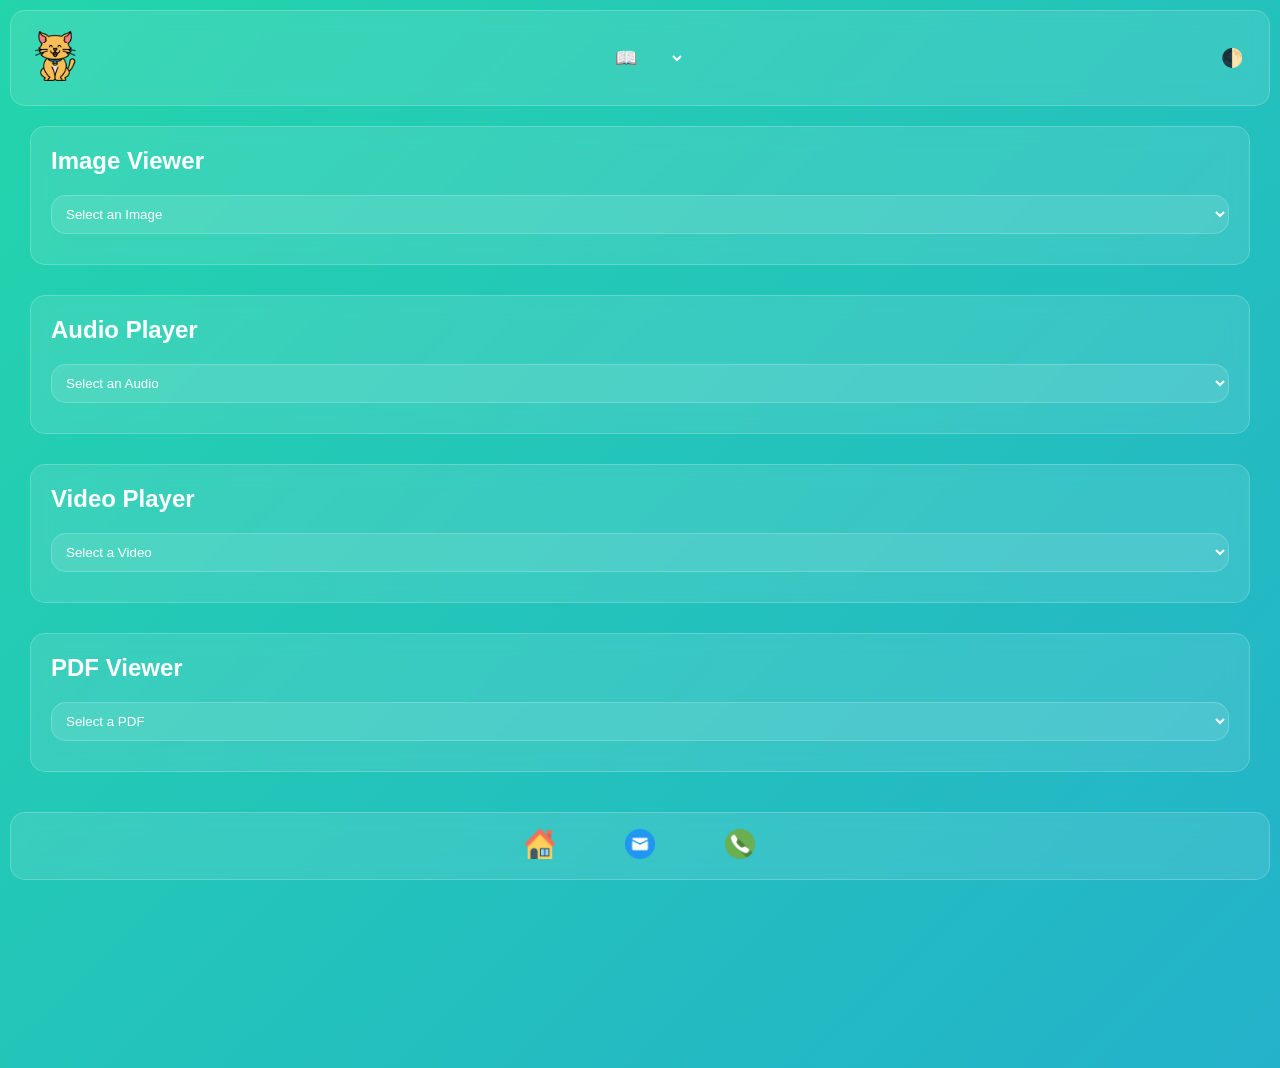
==== 1.html @ 8be2dfb5 "Update 1.html" ====
<!DOCTYPE html>
<html lang="en">
<head>
    <meta charset="UTF-8">
    <meta name="viewport" content="width=device-width, initial-scale=1.0">
    <title>Cattnip</title>
    <meta name="theme-color" content="#23a6d5">
    <style>
        :root {
            --glass-color: rgba(255, 255, 255, 0.1);
            --glass-border: 1px solid rgba(255, 255, 255, 0.2);
            --glass-radius: 15px;
            --glass-blur: 10px;
        }

        body {
            font-family: Arial, sans-serif;
            margin: 0;
            padding: 0;
            background: linear-gradient(-45deg, #ee7752, #e73c7e, #23a6d5, #23d5ab);
            background-size: 400% 400%;
            animation: gradient 15s ease infinite;
            min-height: 100vh;
            margin-left: 10px;
            margin-right: 10px;
        }

        @keyframes gradient {
            0% {
                background-position: 0% 50%;
            }
            50% {
                background-position: 100% 50%;
            }
            100% {
                background-position: 0% 50%;
            }
        }

        .glassmorphism {
            background: var(--glass-color);
            backdrop-filter: blur(var(--glass-blur));
            border: var(--glass-border);
            border-radius: var(--glass-radius);
        }

        header {
            position:sticky;
            top:10px;
            padding: 20px;
            display: flex;
            justify-content: space-between;
            align-items: center;
            z-index: 1000;
        }


        .theme-switch {
            background: none;
            border: none;
            color: white;
            cursor: pointer;
            font-size: 18px;
        }

        footer {
            text-align: center;
            color: white;
            position: sticky;
            bottom: 20px;
        }
        ul {
            display: flex;
            text-decoration: none;
            justify-content: center;
            list-style: none;
            padding: 0;
        }
        li {
            margin: 0 35px;
        }
        .logo{
            width: 30px;
            height: 30px;
        }

        /* Custom scrollbar */
        ::-webkit-scrollbar {
            width: 10px;
        }

        ::-webkit-scrollbar-track {
            background: var(--glass-color);
        }

        ::-webkit-scrollbar-thumb {
            background:unset;
            border-radius: 5px;
        }

        ::-webkit-scrollbar-thumb:hover {
            background: unset;
        }
        img[src="cat.png"] {
            position: relative;
            top: 0;
            width: 50px;
            height: 50px;
        }
        
    </style>
</head>
<body>
    <header class="glassmorphism">
        <div><img src="cat.png"></div>
                    <select class="theme-switch" id="pages" onchange="updateIframe()">
                        <option value="deep2.html">📖</option>
                        <option value="deep.html">Deep</option>
                        <option value="deep3.html">Deep3</option>
                    </select>
        <button class="theme-switch" id="themeSwitch">🌓</button>
    </header>
    <main>
        <iframe id="contentFrame" src="deep2.html" frameborder="0" style="width: 100%; height: 100vh;"></iframe>
    </main>
    <footer class="glassmorphism">
        <ul>
            <li><a href="#home"><img src="house.png" class="logo"></a></li>
            <li><a href="#services"><img src="mail.png" class="logo"></a></li>
            <li><a href="#contact"><img src="phone.png" class="logo"></a></li>
        </ul>
    </footer>

    <script>

function updateIframe() {
            var select = document.getElementById('pages');
            var iframe = document.getElementById('contentFrame');
            iframe.src = select.value;
        }
        // Theme switching
        const themes = [
            { primary: '#ee7752', secondary: '#e73c7e', tertiary: '#23a6d5', quaternary: '#23d5ab' },
            { primary: '#3498db', secondary: '#2ecc71', tertiary: '#e74c3c', quaternary: '#f39c12' },
            { primary: '#9b59b6', secondary: '#34495e', tertiary: '#1abc9c', quaternary: '#e67e22' },
            { primary: '#2c3e50', secondary: '#27ae60', tertiary: '#c0392b', quaternary: '#f1c40f' },
            { primary: '#16a085', secondary: '#2980b9', tertiary: '#8e44ad', quaternary: '#d35400' },
            { primary: '#2980b9', secondary: '#8e44ad', tertiary: '#16a085', quaternary: '#f39c12' },
            { primary: '#27ae60', secondary: '#3498db', tertiary: '#e74c3c', quaternary: '#f1c40f' },
            { primary: '#c0392b', secondary: '#2c3e50', tertiary: '#1abc9c', quaternary: '#f39c12' },
            { primary: '#8e44ad', secondary: '#16a085', tertiary: '#2980b9', quaternary: '#e67e22' },
            { primary: '#000000', secondary: '#000000', tertiary: '#000000', quaternary: '#000000' }
        ];

        let currentTheme = 0;

        document.getElementById('themeSwitch').addEventListener('click', () => {
            currentTheme = (currentTheme + 1) % themes.length;
            const theme = themes[currentTheme];
            document.body.style.background = `linear-gradient(-45deg, ${theme.primary}, ${theme.secondary}, ${theme.tertiary}, ${theme.quaternary})`;
        });
        // Smooth scroll
        document.querySelectorAll('a[href^="#"]').forEach(anchor => {
            anchor.addEventListener('click', function (e) {
                e.preventDefault();
                document.querySelector(this.getAttribute('href')).scrollIntoView({
                    behavior: 'smooth'
                });
            });
        });

        // Block right-click
        document.addEventListener('contextmenu', (e) => e.preventDefault());
    </script>
</body>
</html>
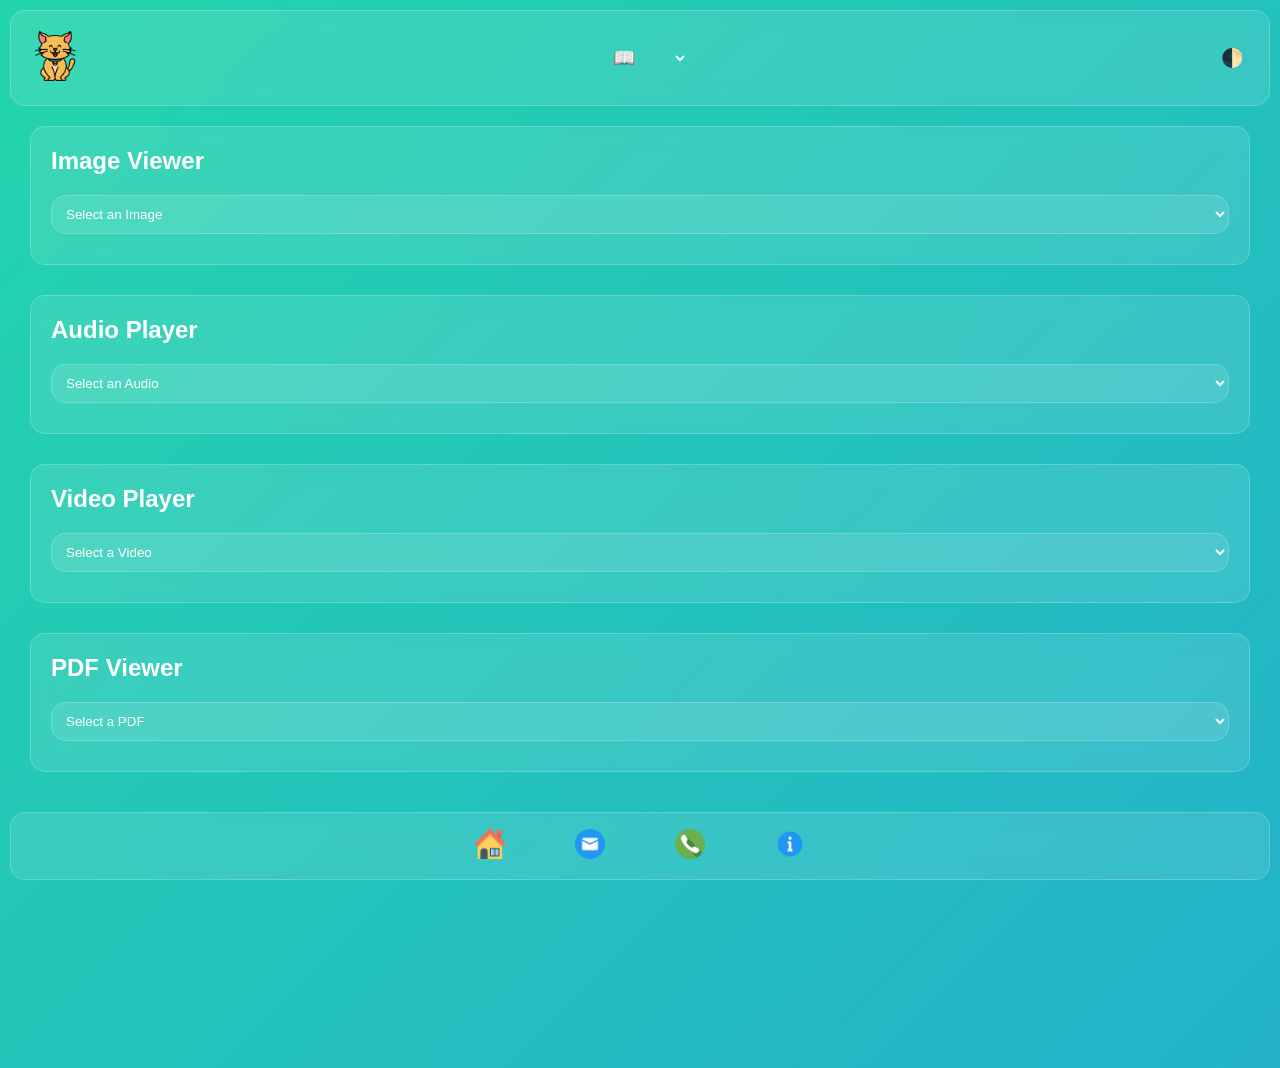
==== commit a53d9417: "Update 1.html" ====
--- a/1.html
+++ b/1.html
@@ -115,8 +115,7 @@
         <div><img src="cat.png"></div>
                     <select class="theme-switch" id="pages" onchange="updateIframe()">
                         <option value="deep2.html">📖</option>
-                        <option value="deep.html">Deep</option>
-                        <option value="deep3.html">Deep3</option>
+                        <option value="deep3.html">Deep 3</option>
                     </select>
         <button class="theme-switch" id="themeSwitch">🌓</button>
     </header>
@@ -126,8 +125,9 @@
     <footer class="glassmorphism">
         <ul>
             <li><a href="#home"><img src="house.png" class="logo"></a></li>
-            <li><a href="#services"><img src="mail.png" class="logo"></a></li>
-            <li><a href="#contact"><img src="phone.png" class="logo"></a></li>
+            <li><a href="mailto:deependrayad2@gmail.com"><img src="mail.png" class="logo"></a></li>
+            <li><a href="tel:9906772539"><img src="phone.png" class="logo"></a></li>
+            <li><a href="tel:9906772539"><img src="information.png" class="logo"></a></li>
         </ul>
     </footer>
 
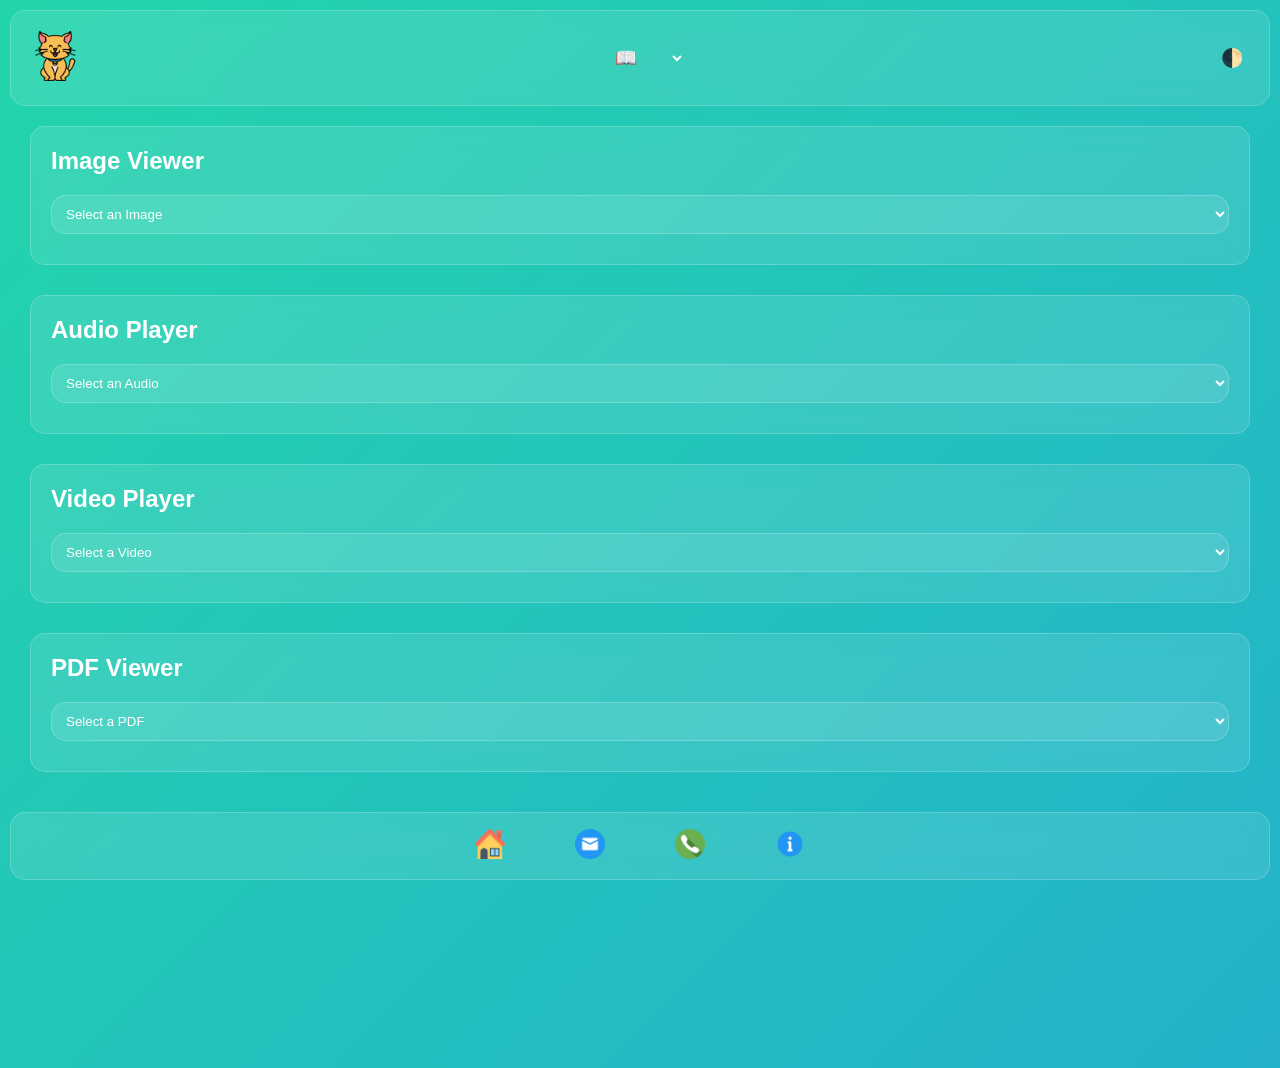
==== commit 58ce2f73: "Update 1.html" ====
--- a/1.html
+++ b/1.html
@@ -115,7 +115,9 @@
         <div><img src="cat.png"></div>
                     <select class="theme-switch" id="pages" onchange="updateIframe()">
                         <option value="deep2.html">📖</option>
-                        <option value="deep3.html">Deep 3</option>
+                        <option value="https://deependra081.github.io/hii/">hii</option>
+                        <option value="deep.html">Deep</option>
+                        <option value="deep3.html">Deep3</option>
                     </select>
         <button class="theme-switch" id="themeSwitch">🌓</button>
     </header>
@@ -124,7 +126,7 @@
     </main>
     <footer class="glassmorphism">
         <ul>
-            <li><a href="#home"><img src="house.png" class="logo"></a></li>
+            <li><a href="1.html"><img src="house.png" class="logo"></a></li>
             <li><a href="mailto:deependrayad2@gmail.com"><img src="mail.png" class="logo"></a></li>
             <li><a href="tel:9906772539"><img src="phone.png" class="logo"></a></li>
             <li><a href="tel:9906772539"><img src="information.png" class="logo"></a></li>
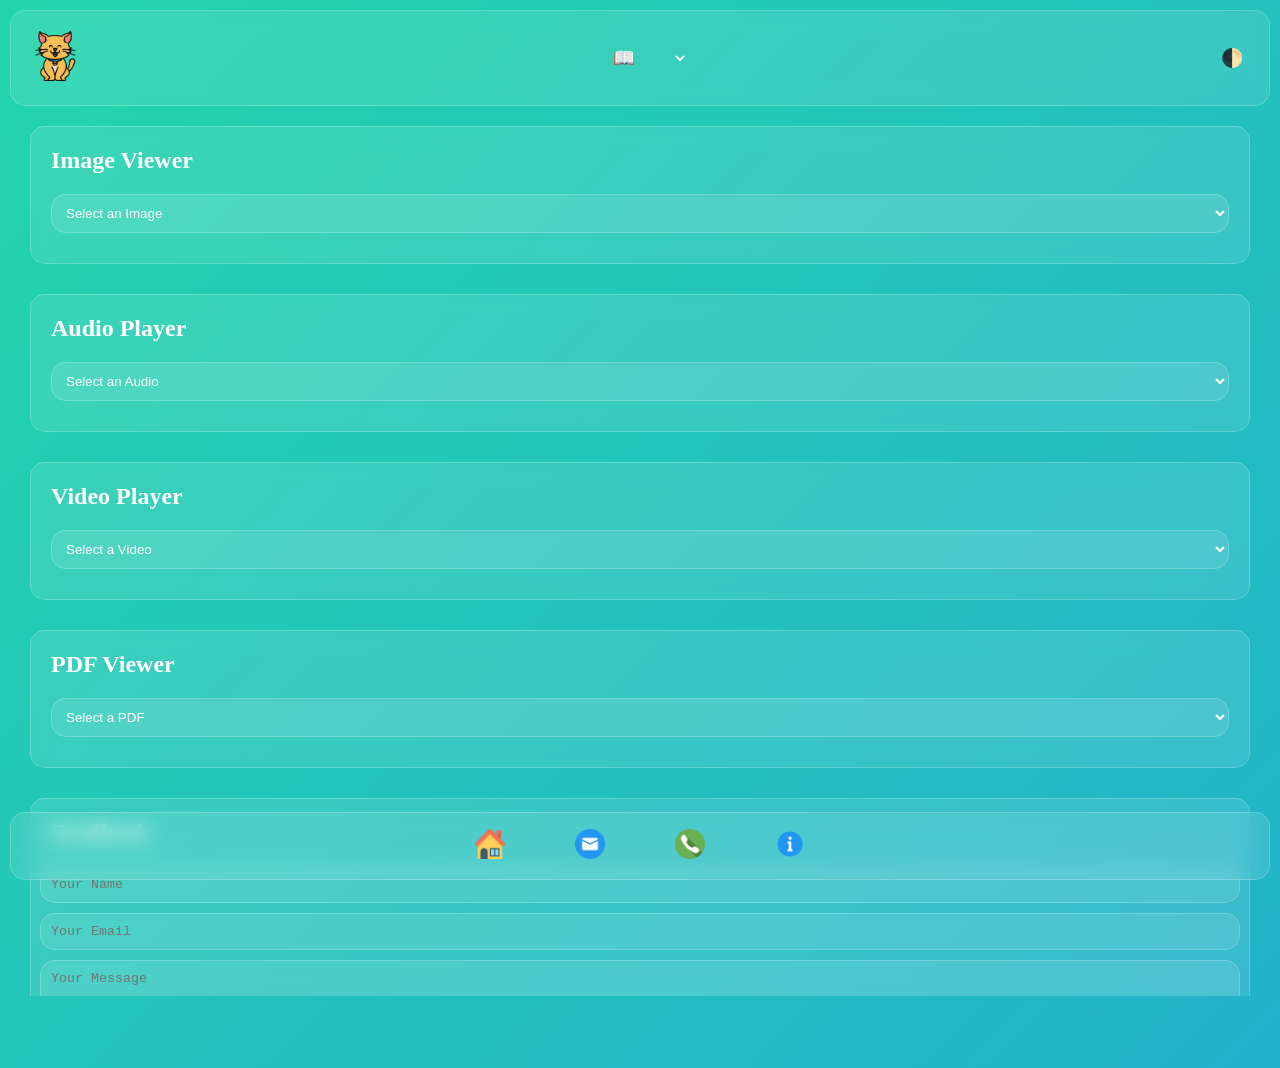
==== commit b9a0043e: "Update 1.html" ====
--- a/1.html
+++ b/1.html
@@ -53,6 +53,36 @@
             align-items: center;
             z-index: 1000;
         }
+        @keyframes headerSlideDown {
+            from {
+            transform: translateY(-100%);
+            opacity: 0;
+            }
+            to {
+            transform: translateY(0);
+            opacity: 1;
+            }
+        }
+
+        header {
+            animation: headerSlideDown 1s ease-in-out;
+        }
+
+        @keyframes iconBounce {
+            0%, 20%, 50%, 80%, 100% {
+            transform: translateY(0);
+            }
+            40% {
+            transform: translateY(-10px);
+            }
+            60% {
+            transform: translateY(-5px);
+            }
+        }
+
+        .logo {
+            animation: iconBounce 2s infinite;
+        }
 
 
         .theme-switch {
@@ -68,7 +98,20 @@
             color: white;
             position: sticky;
             bottom: 20px;
-        }
+            animation: footerSlideUp 2s ease-in-out;
+        }
+
+        @keyframes footerSlideUp {
+            from {
+            transform: translateY(100%);
+            opacity: 0;
+            }
+            to {
+            transform: translateY(0);
+            opacity: 1;
+            }
+        }
+
         ul {
             display: flex;
             text-decoration: none;
@@ -76,12 +119,19 @@
             list-style: none;
             padding: 0;
         }
+
         li {
             margin: 0 35px;
         }
-        .logo{
+
+        .logo {
             width: 30px;
             height: 30px;
+            transition: transform 0.3s;
+        }
+
+        .logo:hover {
+            transform: scale(1.2) rotate(10deg);
         }
 
         /* Custom scrollbar */
@@ -115,9 +165,7 @@
         <div><img src="cat.png"></div>
                     <select class="theme-switch" id="pages" onchange="updateIframe()">
                         <option value="deep2.html">📖</option>
-                        <option value="https://deependra081.github.io/hii/">hii</option>
-                        <option value="deep.html">Deep</option>
-                        <option value="deep3.html">Deep3</option>
+                        <option value="deep3.html">Deep 3</option>
                     </select>
         <button class="theme-switch" id="themeSwitch">🌓</button>
     </header>
@@ -126,7 +174,7 @@
     </main>
     <footer class="glassmorphism">
         <ul>
-            <li><a href="1.html"><img src="house.png" class="logo"></a></li>
+            <li><a href="#home"><img src="house.png" class="logo"></a></li>
             <li><a href="mailto:deependrayad2@gmail.com"><img src="mail.png" class="logo"></a></li>
             <li><a href="tel:9906772539"><img src="phone.png" class="logo"></a></li>
             <li><a href="tel:9906772539"><img src="information.png" class="logo"></a></li>
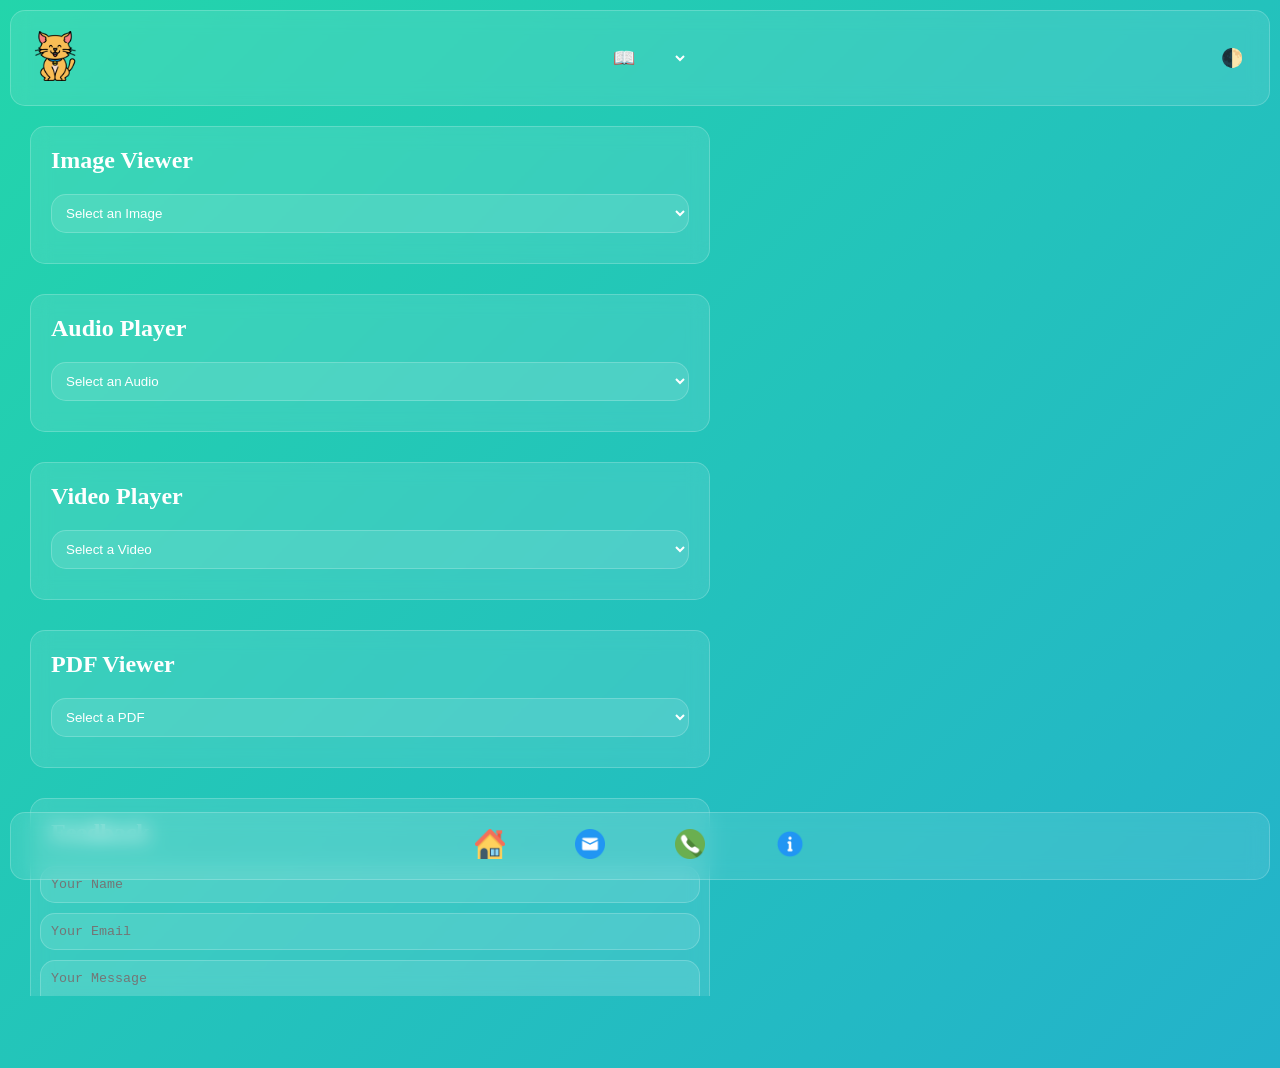
==== commit 5c541300: "Update 1.html" ====
--- a/1.html
+++ b/1.html
@@ -157,7 +157,9 @@
             width: 50px;
             height: 50px;
         }
-        
+        main{
+            max-width:720px;
+        }
     </style>
 </head>
 <body>
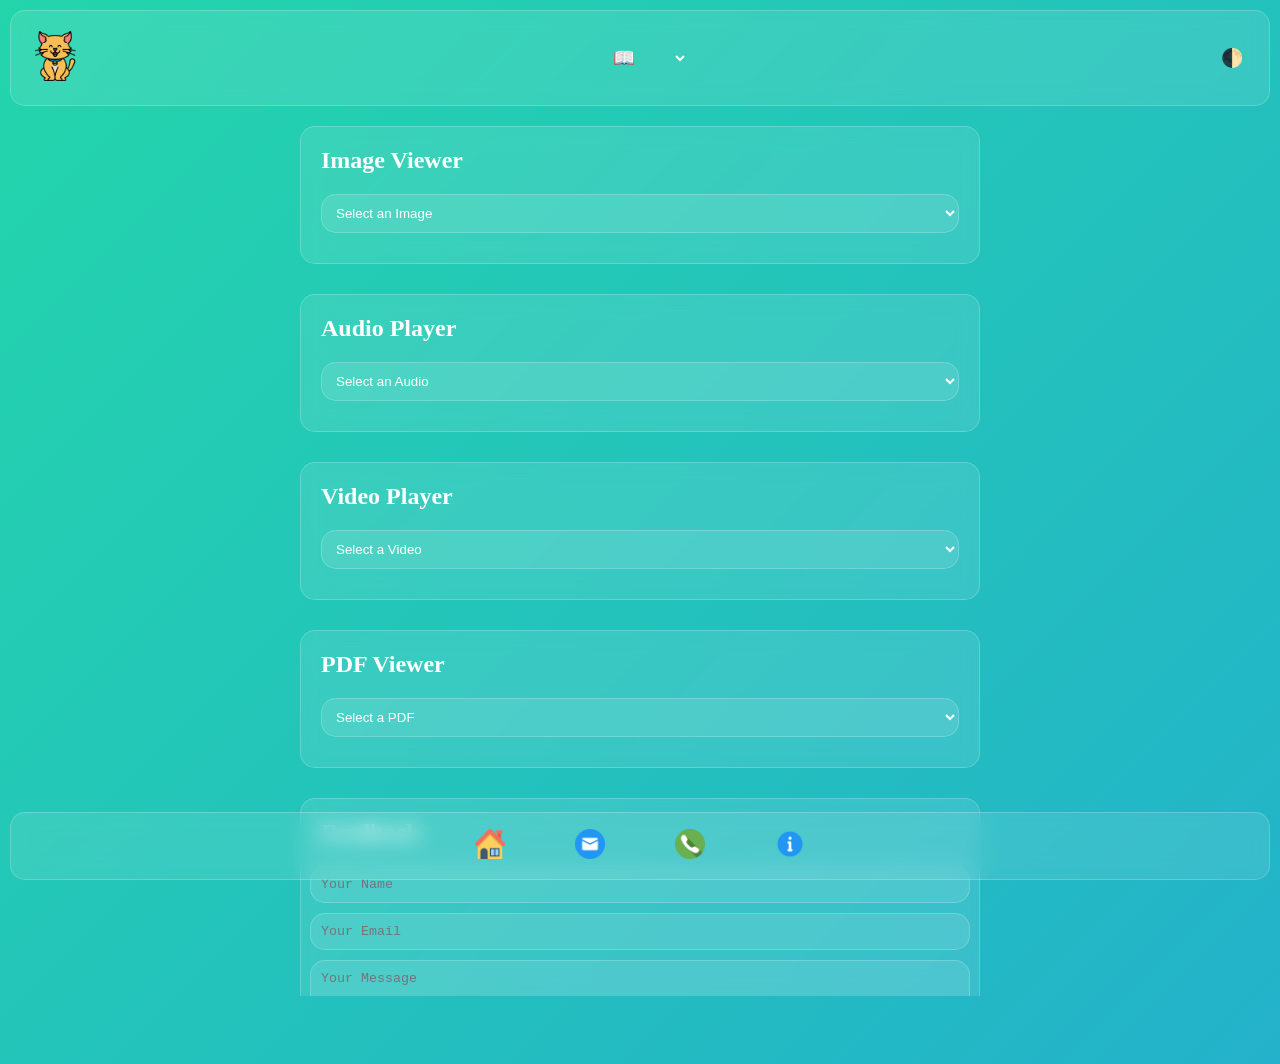
==== commit 844f43ff: "Update 1.html" ====
--- a/1.html
+++ b/1.html
@@ -159,6 +159,8 @@
         }
         main{
             max-width:720px;
+            display:flex;
+            align-item:center;
         }
     </style>
 </head>
@@ -171,9 +173,9 @@
                     </select>
         <button class="theme-switch" id="themeSwitch">🌓</button>
     </header>
-    <main>
+    <center><main>
         <iframe id="contentFrame" src="deep2.html" frameborder="0" style="width: 100%; height: 100vh;"></iframe>
-    </main>
+    </main></center>
     <footer class="glassmorphism">
         <ul>
             <li><a href="#home"><img src="house.png" class="logo"></a></li>
